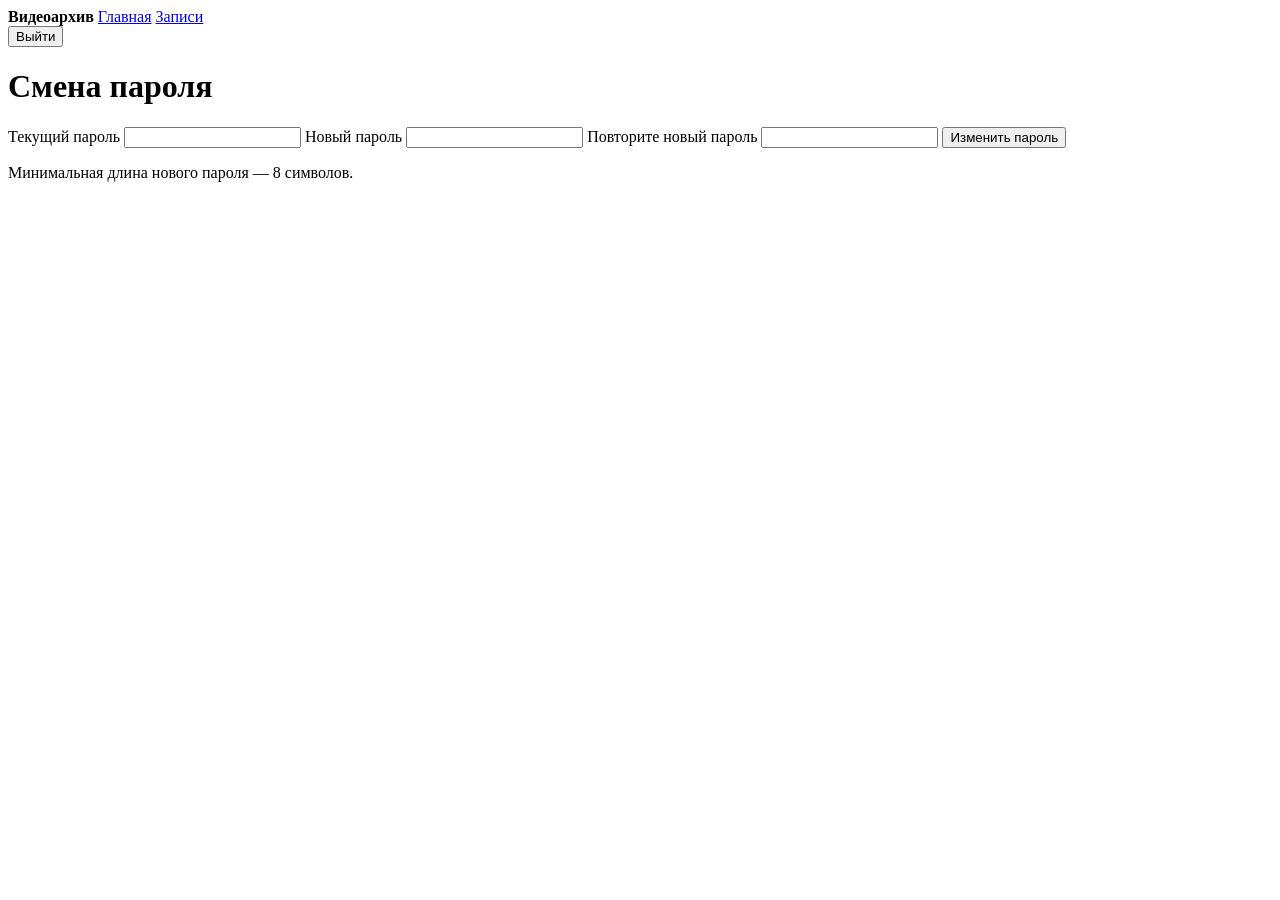
==== src/main/resources/templates/change-password.html @ 212031fa "The first comment on my video archive. I use Spring Boot + Maven + MongoDB + Google Authenticator (T" ====
<!DOCTYPE html>
<html lang="ru" xmlns:th="http://www.thymeleaf.org">
<head>
    <meta charset="UTF-8">
    <title>Смена пароля</title>
    <link rel="stylesheet" href="/css/style.css">
</head>
<body>
<nav>
    <b>Видеоархив</b>
    <a href="/">Главная</a>
    <a href="/records">Записи</a>
    <form method="post" action="/logout">
<input type="hidden" th:name="${_csrf.parameterName}" th:value="${_csrf.token}"><button>Выйти</button></form>
</nav>

<div class="box">
    <h1>Смена пароля</h1>

    <form method="post" action="/change-password">
<input type="hidden" th:name="${_csrf.parameterName}" th:value="${_csrf.token}">
        <label>Текущий пароль</label>
        <input type="password" name="currentPassword" autocomplete="current-password" required>

        <label>Новый пароль</label>
        <input type="password" name="newPassword" minlength="8"
               autocomplete="new-password" required>

        <label>Повторите новый пароль</label>
        <input type="password" name="confirmPassword" minlength="8"
               autocomplete="new-password" required>

        <button>Изменить пароль</button>
    </form>

    <p class="error" th:if="${error}" th:text="${error}"></p>
    <p>Минимальная длина нового пароля — 8 символов.</p>
</div>
</body>
</html>
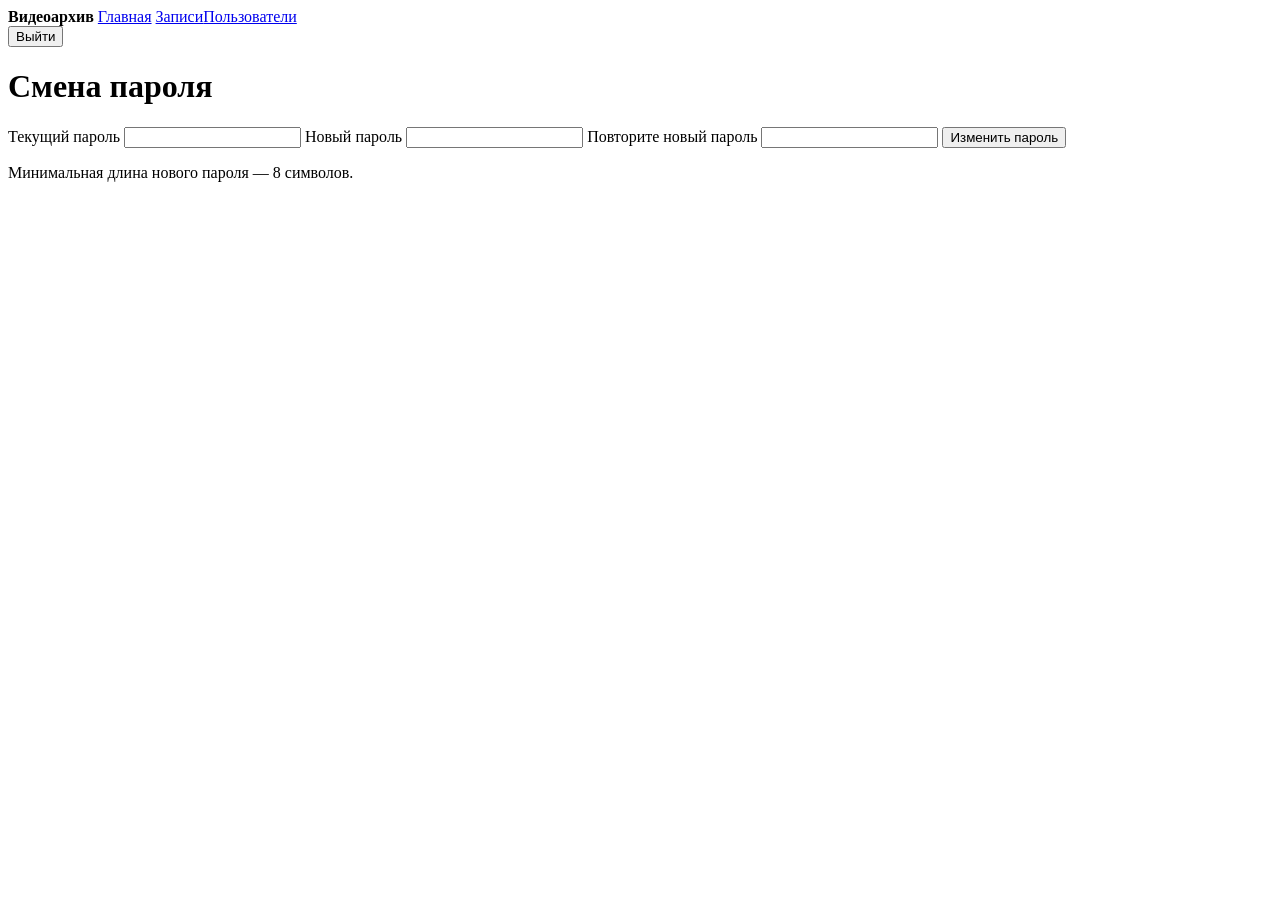
==== commit 81d54ca6: "Added a form for assigning and editing user permissions." ====
--- a/src/main/resources/templates/change-password.html
+++ b/src/main/resources/templates/change-password.html
@@ -9,7 +9,7 @@
 <nav>
     <b>Видеоархив</b>
     <a href="/">Главная</a>
-    <a href="/records">Записи</a>
+    <a href="/records">Записи</a><a th:if="${isAdmin}" href="/users">Пользователи</a>
     <form method="post" action="/logout">
 <input type="hidden" th:name="${_csrf.parameterName}" th:value="${_csrf.token}"><button>Выйти</button></form>
 </nav>
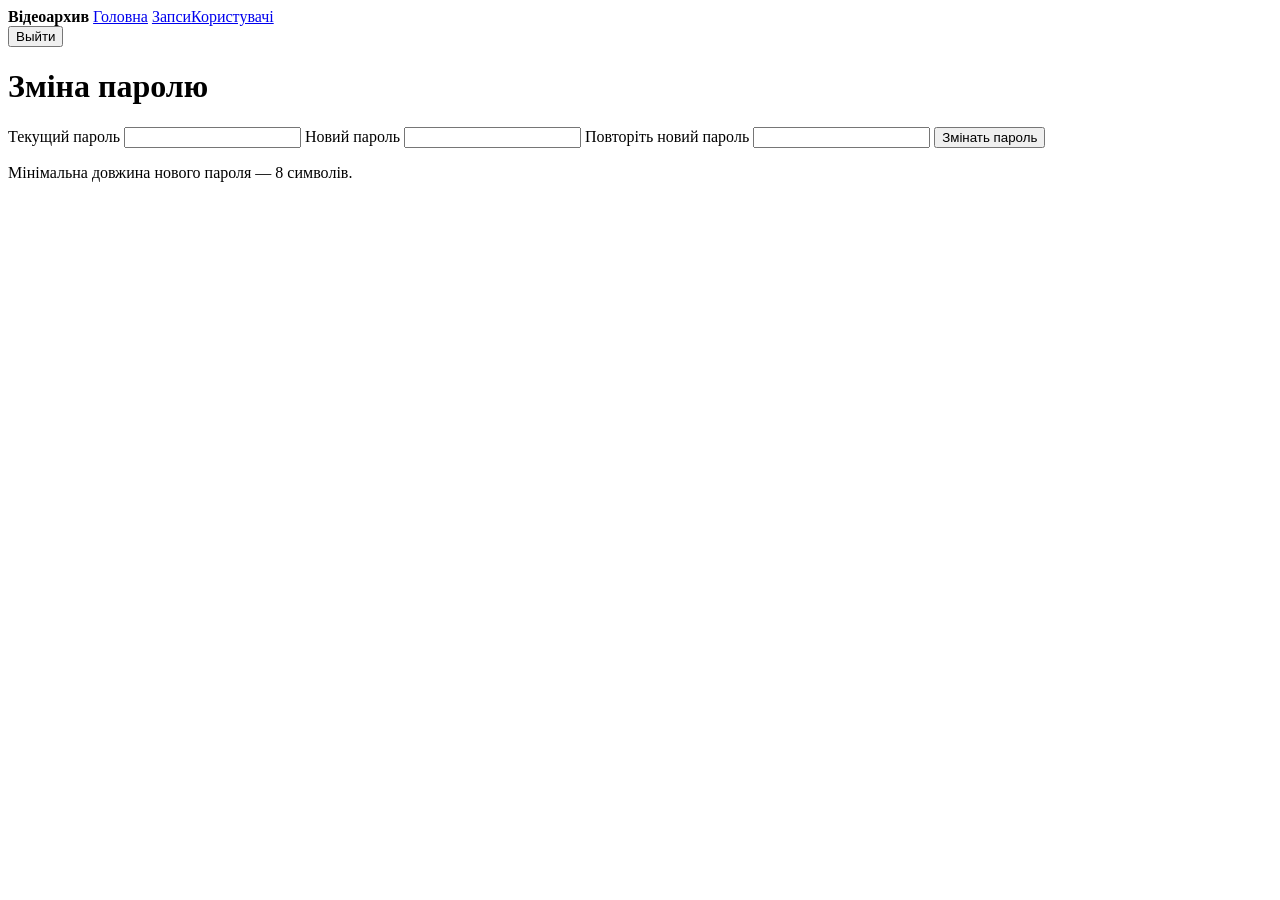
==== commit 92a6c255: "Step 3: Edited forms." ====
--- a/src/main/resources/templates/change-password.html
+++ b/src/main/resources/templates/change-password.html
@@ -7,34 +7,34 @@
 </head>
 <body>
 <nav>
-    <b>Видеоархив</b>
-    <a href="/">Главная</a>
-    <a href="/records">Записи</a><a th:if="${isAdmin}" href="/users">Пользователи</a>
+    <b>Відеоархив</b>
+    <a href="/">Головна</a>
+    <a href="/records">Запси</a><a th:if="${isAdmin}" href="/users">Користувачі</a>
     <form method="post" action="/logout">
 <input type="hidden" th:name="${_csrf.parameterName}" th:value="${_csrf.token}"><button>Выйти</button></form>
 </nav>
 
 <div class="box">
-    <h1>Смена пароля</h1>
+    <h1>Зміна паролю</h1>
 
     <form method="post" action="/change-password">
 <input type="hidden" th:name="${_csrf.parameterName}" th:value="${_csrf.token}">
         <label>Текущий пароль</label>
         <input type="password" name="currentPassword" autocomplete="current-password" required>
 
-        <label>Новый пароль</label>
+        <label>Новий пароль</label>
         <input type="password" name="newPassword" minlength="8"
                autocomplete="new-password" required>
 
-        <label>Повторите новый пароль</label>
+        <label>Повторіть новий пароль</label>
         <input type="password" name="confirmPassword" minlength="8"
                autocomplete="new-password" required>
 
-        <button>Изменить пароль</button>
+        <button>Змінать пароль</button>
     </form>
 
     <p class="error" th:if="${error}" th:text="${error}"></p>
-    <p>Минимальная длина нового пароля — 8 символов.</p>
+    <p>Мінімальна довжина нового пароля — 8 символів.</p>
 </div>
 </body>
 </html>
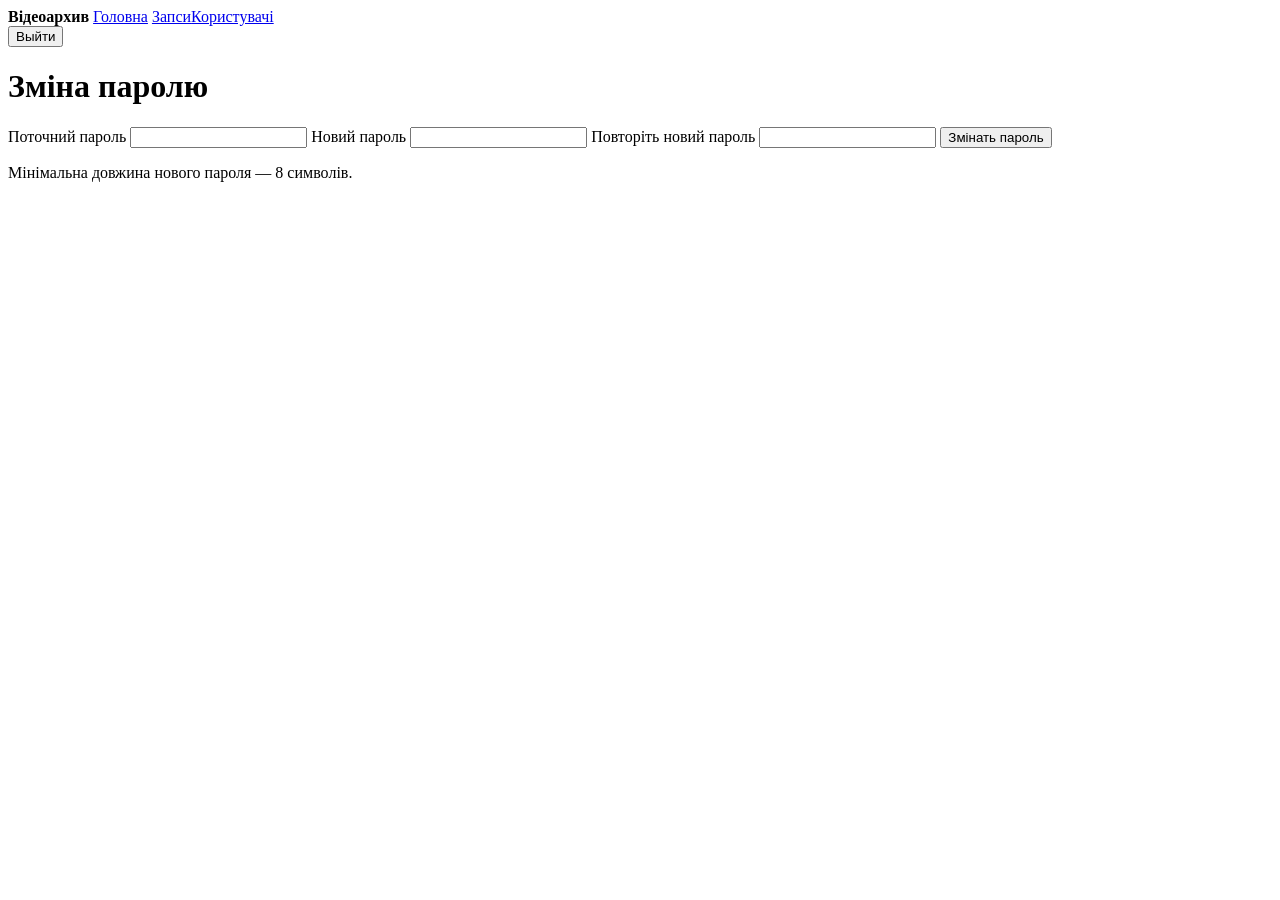
==== commit fbcc1481: "Language adjustments for HTML forms" ====
--- a/src/main/resources/templates/change-password.html
+++ b/src/main/resources/templates/change-password.html
@@ -2,7 +2,7 @@
 <html lang="ru" xmlns:th="http://www.thymeleaf.org">
 <head>
     <meta charset="UTF-8">
-    <title>Смена пароля</title>
+    <title>Зміна паролю</title>
     <link rel="stylesheet" href="/css/style.css">
 </head>
 <body>
@@ -19,7 +19,7 @@
 
     <form method="post" action="/change-password">
 <input type="hidden" th:name="${_csrf.parameterName}" th:value="${_csrf.token}">
-        <label>Текущий пароль</label>
+        <label>Поточний пароль</label>
         <input type="password" name="currentPassword" autocomplete="current-password" required>
 
         <label>Новий пароль</label>
